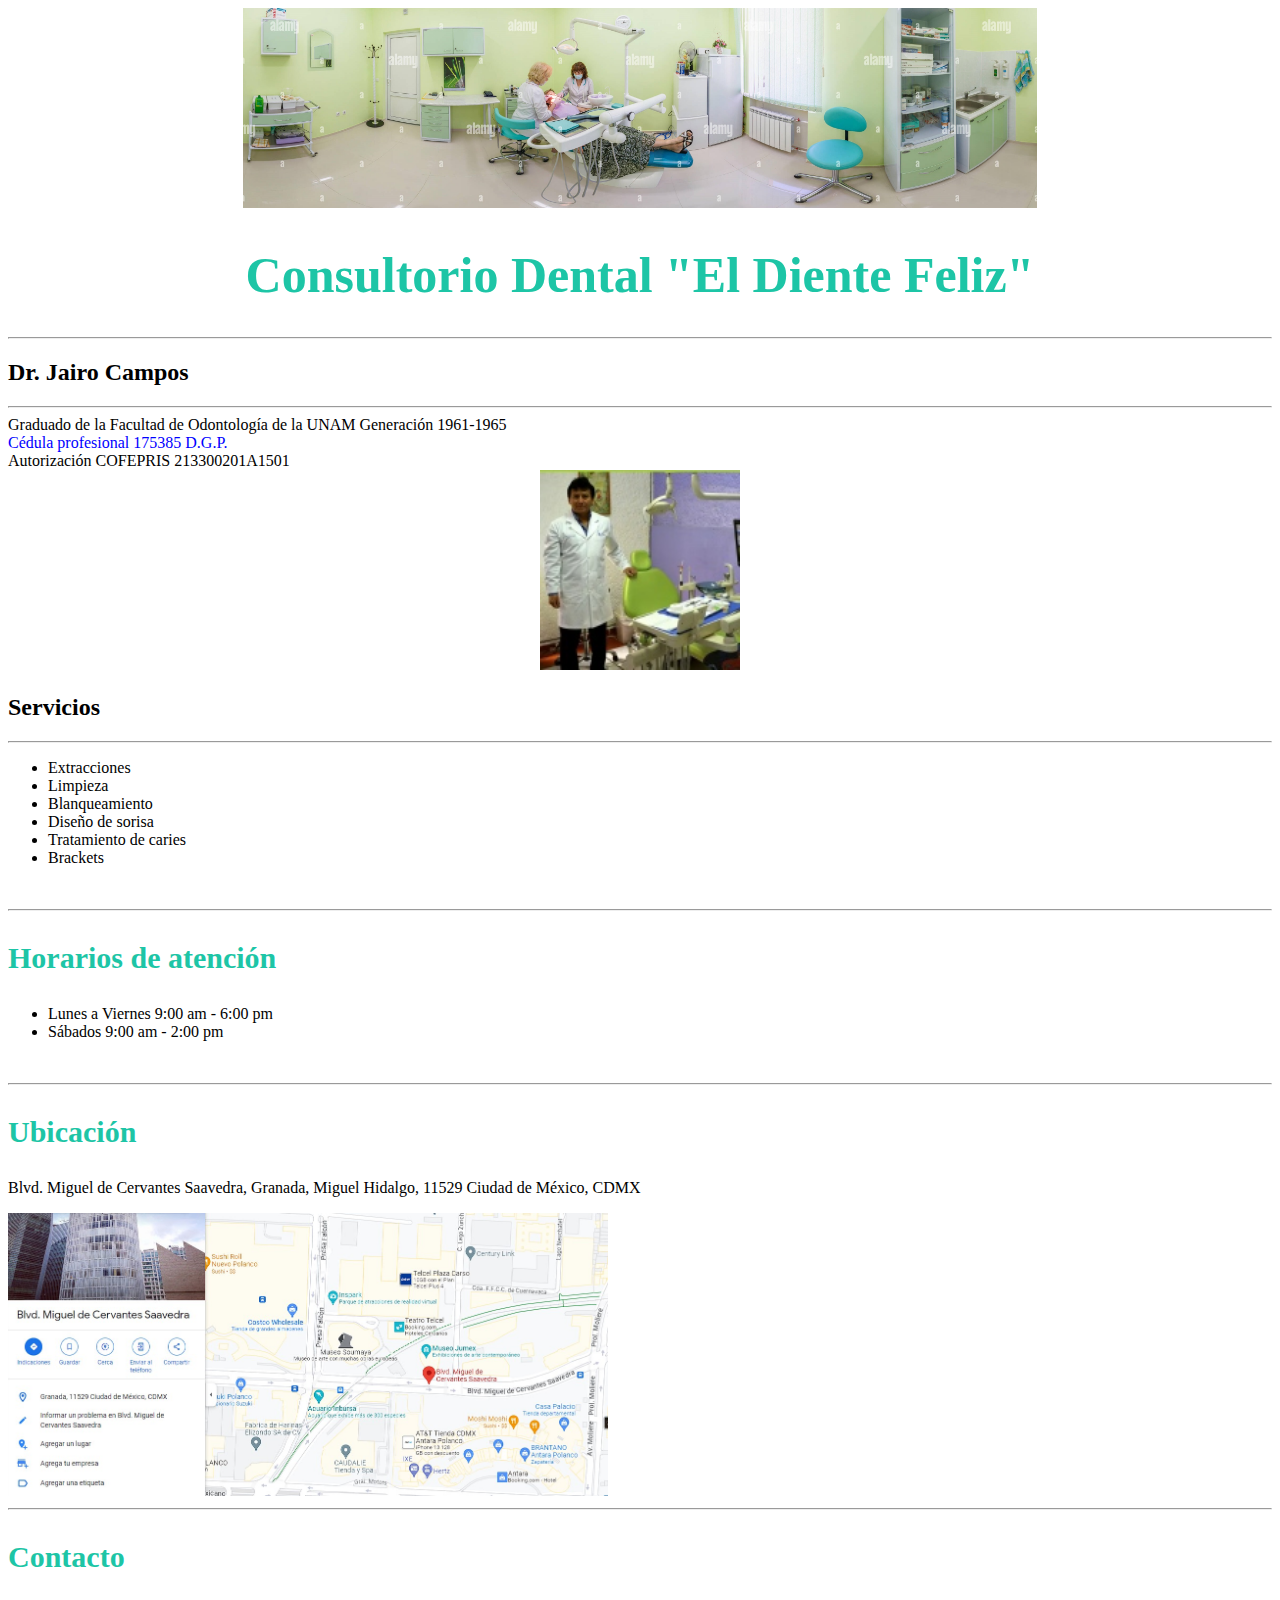
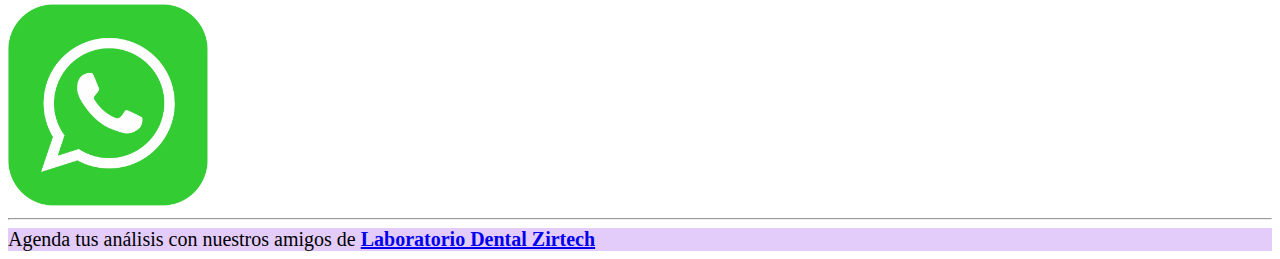
==== index.html @ a69d6559 "Se crea el repositorio 'Consultorio Dental' con la capreta de imágenes y el index.html" ====
<!DOCTYPE html>
<html lang="en">
<head>
    <meta charset="UTF-8">
    <meta name="viewport" content="width=device-width, initial-scale=1.0">
    <title>El Diente Feliz</title>
</head>
<body>
    <center><header>
        <img src="Images/consultorio.jpg" alt="" height="200">
    </header></center>

    <center><h1 style="color: rgb(29, 197, 166); font-size: 50px;" >
        Consultorio Dental "El Diente Feliz"
    </h1></center>

    <hr>
    <h2>
        Dr. Jairo Campos
    </h2>
    <hr>
    <div>
        Graduado de la Facultad de Odontología de la UNAM Generación 1961-1965
        <div>
            <span style="color: blue;">Cédula profesional 175385 D.G.P.</span>
        </div>
        Autorización COFEPRIS 213300201A1501
    </div>
    <center>
        <img src="Images/doctor.jpg" alt="Foto Dr. Jairo Campos" width="200">
    </center>

    <h2>
        Servicios
    </h2>
    <hr>
    <ul>
        <li>Extracciones</li>
        <li>Limpieza</li>
        <li>Blanqueamiento</li>
        <li>Diseño de sorisa</li>
        <li>Tratamiento de caries</li>
        <li>Brackets</li>
    </ul>
    <img src="https://images.pexels.com/photos/3762453/pexels-photo-3762453.jpeg?auto=compress&cs=tinysrgb&w=1260&h=750&dpr=1" alt="" width="400">

    <hr>
    <h3 style="color: rgb(29, 197, 166); font-size: 30px;">
        Horarios de atención
    </h3>
    <ul>
        <li>Lunes a Viernes 9:00 am - 6:00 pm</li>
        <li>Sábados 9:00 am - 2:00 pm</li>
    </ul>
    <img src="https://i.pinimg.com/564x/56/fc/07/56fc07af3dc1b2350a8e7b0a6f035730.jpg" alt="" width="400">

    <hr>
    <h3 style="color: rgb(29, 197, 166); font-size: 30px;">
        Ubicación
    </h3>
    <p>
        Blvd. Miguel de Cervantes Saavedra, Granada, Miguel Hidalgo, 11529 Ciudad de México, CDMX
    </p>
    <a href="https://goo.gl/maps/CQ5NR1uy9rd7TRkU7" target="_blank">
        <img src="Images/ubicacion.jpg" alt="" width="600">
    </a>

    <hr>
    <h3 style="color: rgb(29, 197, 166); font-size: 30px;">
        Contacto
    </h3>
    <a href="https://web.whatsapp.com/send/?phone=%2B524422015462&text&type=phone_number&app_absent=0" target="_blank">
        <img src="Images/whatsapp-logo.png" alt="" width="200">
    </a>
    <hr>

    <footer style="background-color: rgba(212, 176, 247, 0.642); font-size: 20px;">
        Agenda tus análisis con nuestros amigos de
        <a href="https://www.dentalzirtech.com/" target="_blank">
            <span style="font-weight: bold;">Laboratorio Dental Zirtech</span>
        </a>
    </footer>
</body>
</html>
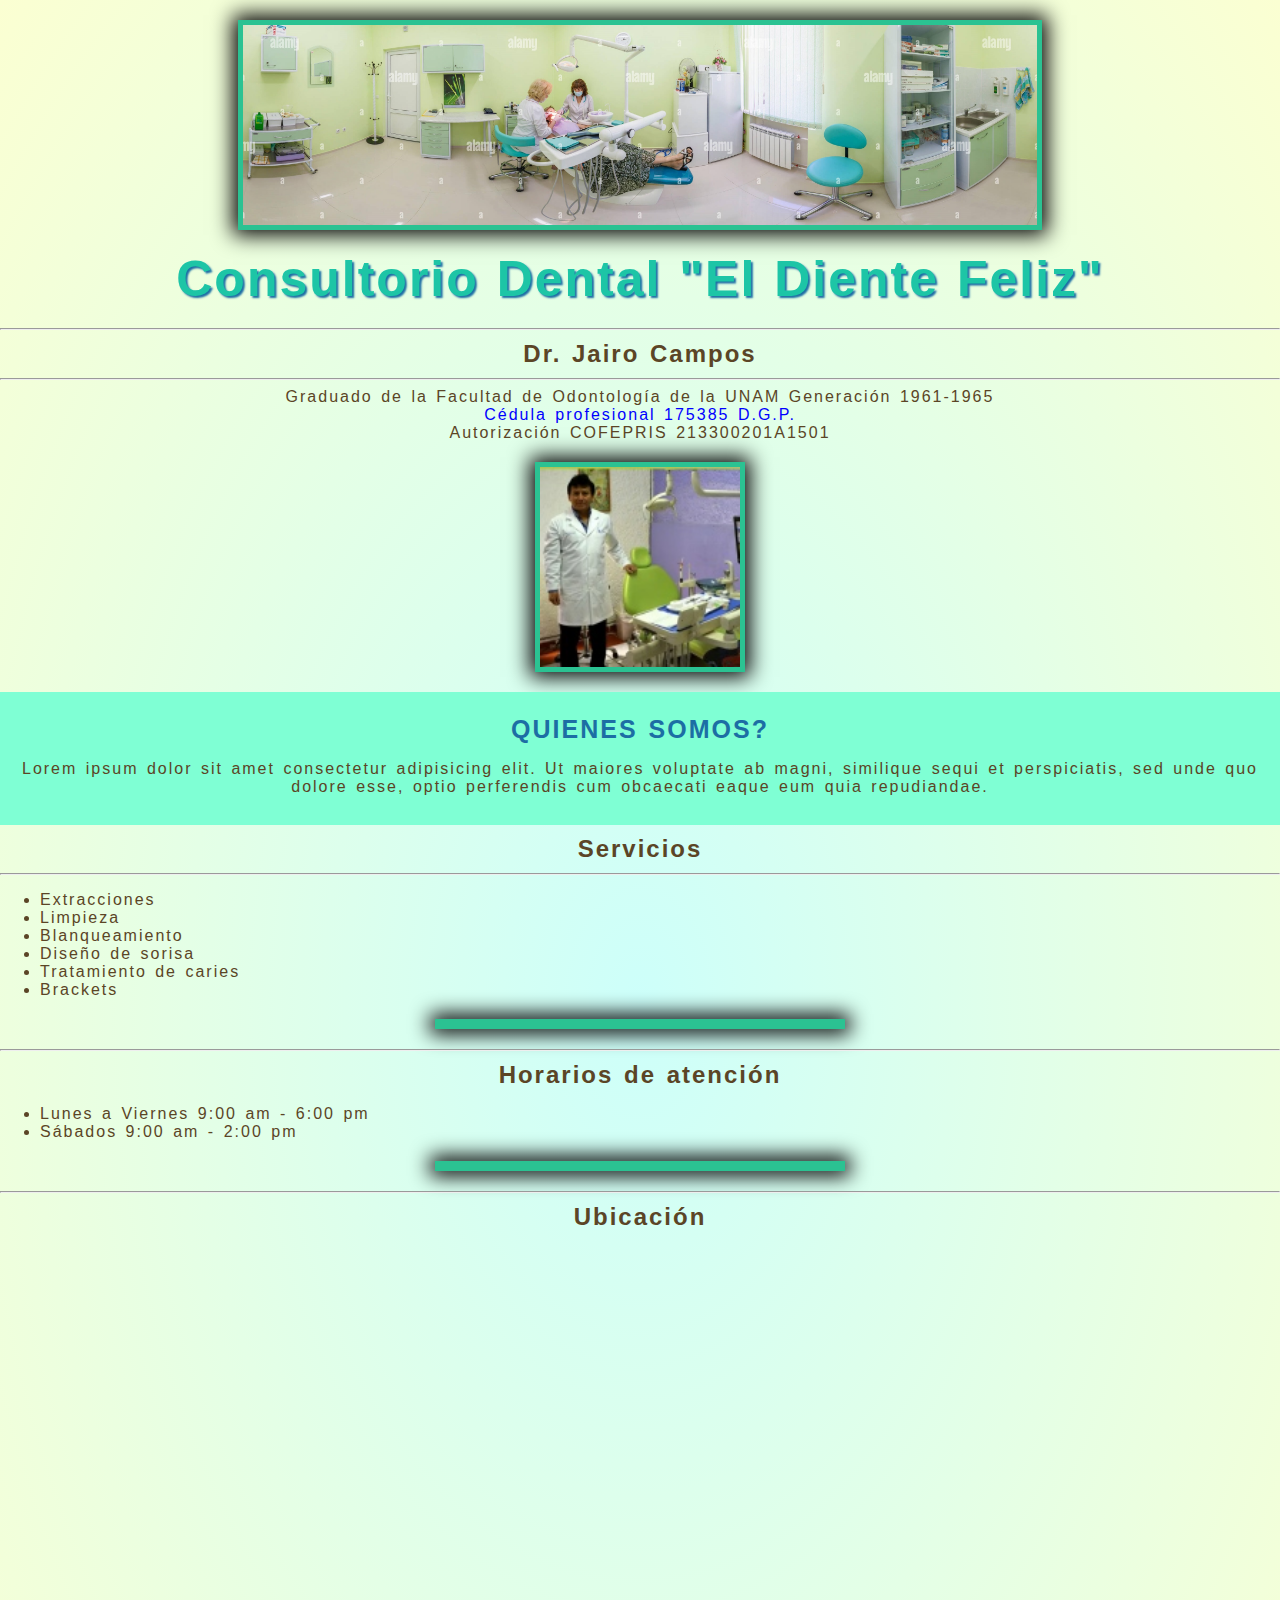
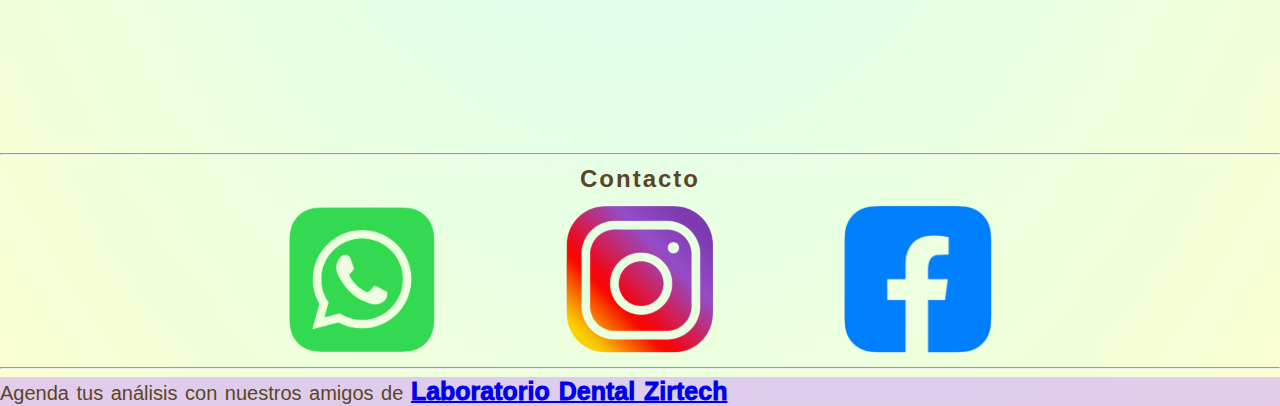
==== commit 31604ed9: "Se agrega la carpeta assets, dentro las carpetas img y style, en esta ultima se coloca el documento " ====
--- a/index.html
+++ b/index.html
@@ -1,18 +1,21 @@
 <!DOCTYPE html>
 <html lang="en">
+
 <head>
     <meta charset="UTF-8">
     <meta name="viewport" content="width=device-width, initial-scale=1.0">
     <title>El Diente Feliz</title>
+    <link rel="stylesheet" href="./assets/style/style.css">
 </head>
+
 <body>
-    <center><header>
-        <img src="Images/consultorio.jpg" alt="" height="200">
-    </header></center>
+    <header>
+        <img class="consultorio" src="./assets/img/consultorio.jpg" alt="" height="200">
+    </header>
 
-    <center><h1 style="color: rgb(29, 197, 166); font-size: 50px;" >
+    <h1>
         Consultorio Dental "El Diente Feliz"
-    </h1></center>
+    </h1>
 
     <hr>
     <h2>
@@ -22,13 +25,19 @@
     <div>
         Graduado de la Facultad de Odontología de la UNAM Generación 1961-1965
         <div>
-            <span style="color: blue;">Cédula profesional 175385 D.G.P.</span>
+            <span id="cedula">Cédula profesional 175385 D.G.P.</span>
         </div>
         Autorización COFEPRIS 213300201A1501
     </div>
-    <center>
-        <img src="Images/doctor.jpg" alt="Foto Dr. Jairo Campos" width="200">
-    </center>
+    <img class="consultorio" src="./assets/img/doctor.jpg" alt="Foto Dr. Jairo Campos" width="200">
+    <div class="contenedor">
+        <h3 class="tituloContenedor">
+            Quienes Somos?
+        </h3>
+        <p>
+            Lorem ipsum dolor sit amet consectetur adipisicing elit. Ut maiores voluptate ab magni, similique sequi et perspiciatis, sed unde quo dolore esse, optio perferendis cum obcaecati eaque eum quia repudiandae.
+        </p>
+    </div>
 
     <h2>
         Servicios
@@ -42,43 +51,54 @@
         <li>Tratamiento de caries</li>
         <li>Brackets</li>
     </ul>
-    <img src="https://images.pexels.com/photos/3762453/pexels-photo-3762453.jpeg?auto=compress&cs=tinysrgb&w=1260&h=750&dpr=1" alt="" width="400">
+    <img class="consultorio" src="https://images.pexels.com/photos/3762453/pexels-photo-3762453.jpeg?auto=compress&cs=tinysrgb&w=1260&h=750&dpr=1" alt="" width="400">
 
     <hr>
-    <h3 style="color: rgb(29, 197, 166); font-size: 30px;">
+    <h2>
         Horarios de atención
-    </h3>
+    </h2>
     <ul>
         <li>Lunes a Viernes 9:00 am - 6:00 pm</li>
         <li>Sábados 9:00 am - 2:00 pm</li>
     </ul>
-    <img src="https://i.pinimg.com/564x/56/fc/07/56fc07af3dc1b2350a8e7b0a6f035730.jpg" alt="" width="400">
+    <img class="consultorio" src="https://i.pinimg.com/564x/56/fc/07/56fc07af3dc1b2350a8e7b0a6f035730.jpg" alt="" width="400">
 
     <hr>
-    <h3 style="color: rgb(29, 197, 166); font-size: 30px;">
+    <h2>
         Ubicación
-    </h3>
-    <p>
-        Blvd. Miguel de Cervantes Saavedra, Granada, Miguel Hidalgo, 11529 Ciudad de México, CDMX
-    </p>
-    <a href="https://goo.gl/maps/CQ5NR1uy9rd7TRkU7" target="_blank">
-        <img src="Images/ubicacion.jpg" alt="" width="600">
-    </a>
+    </h2>
+    <iframe src="https://www.google.com/maps/embed?pb=!1m14!1m8!1m3!1d1881.1777139480823!2d-99.2041971!3d19.4402368!3m2!1i1024!2i768!4f13.1!3m3!1m2!1s0x85d2021a843d2a1b%3A0xe7656ed95e724022!2sBlvd.%20Miguel%20de%20Cervantes%20Saavedra%2C%20Granada%2C%2011529%20Ciudad%20de%20M%C3%A9xico%2C%20CDMX!5e0!3m2!1ses-419!2smx!4v1692918739399!5m2!1ses-419!2smx" width=100% height=500 style="border:0;" allowfullscreen="" loading="lazy" referrerpolicy="no-referrer-when-downgrade"></iframe>
 
     <hr>
-    <h3 style="color: rgb(29, 197, 166); font-size: 30px;">
+    <h2>
         Contacto
-    </h3>
-    <a href="https://web.whatsapp.com/send/?phone=%2B524422015462&text&type=phone_number&app_absent=0" target="_blank">
-        <img src="Images/whatsapp-logo.png" alt="" width="200">
-    </a>
+    </h2>
+    <div class="logosContenedor">
+        <div class="logo">
+            <a href="https://web.whatsapp.com/send/?phone=%2B524422015462&text&type=phone_number&app_absent=0" target="_blank">
+                <img src="./assets/img/whatsappLogo.png" alt="" width="150">
+            </a>
+        </div>
+        <div class="logo">
+            <a href="https://www.instagram.com/ConsultorioElDienteFeliz/">
+                <img src="./assets/img/instagramLogo.png" alt="" width="150">
+            </a>
+        </div>
+        <div class="logo">
+            <a href="https://www.facebook.com/ConsultorioElDienteFeliz">
+                <img src="./assets/img/facebookLogo.png" alt="" width="150">
+            </a>
+        </div>
+    </div>
     <hr>
 
-    <footer style="background-color: rgba(212, 176, 247, 0.642); font-size: 20px;">
+    <footer>
         Agenda tus análisis con nuestros amigos de
         <a href="https://www.dentalzirtech.com/" target="_blank">
-            <span style="font-weight: bold;">Laboratorio Dental Zirtech</span>
+            <span id="laboratorio">Laboratorio Dental Zirtech</span>
         </a>
     </footer>
+
 </body>
+
 </html>--- a/assets/style/style.css
+++ b/assets/style/style.css
@@ -0,0 +1,84 @@
+body {
+    background: #CDFFFA;
+    background: -moz-radial-gradient(center, #CDFFFA 0%, #FBFFD2 100%);
+    background: -webkit-radial-gradient(center, #CDFFFA 0%, #FBFFD2 100%);
+    background: radial-gradient(ellipse at center, #CDFFFA 0%, #FBFFD2 100%);
+
+    font-family: "Trebuchet MS", Helvetica, sans-serif;
+    font-size: 16px;
+    letter-spacing: 2px;
+    word-spacing: 2px;
+    color: #5B4526;
+    font-weight: 400;
+    text-decoration: none;
+    font-style: normal;
+    font-variant: normal;
+    text-transform: none;
+    margin: 0;
+}
+
+h1 {
+    color: rgb(29, 197, 166);
+    font-size: 50px;
+    text-align: center;
+    text-shadow: 2px 2px 2px #1C6EA4;
+    margin-top: 20px;
+    margin-bottom: 20px;
+}
+
+h2,h3 {
+    text-align: center;
+    margin-top: 10px;
+    margin-bottom: 10px;
+}
+
+div {
+    text-align: center;
+}
+
+footer {
+    background-color: rgba(212, 176, 247, 0.642);
+    font-size: 20px;
+    letter-spacing: 0;
+}
+
+.consultorio {
+    display: flex;
+    justify-content: center;
+    border: 5px solid rgb(43, 194, 146);
+    -webkit-box-shadow: 0px 0px 20px 0px #000000; 
+    box-shadow: 0px 0px 20px 5px #000000;
+    margin: 20px auto;
+}
+
+.contenedor {
+    margin-top: 10px;
+    background-color: aquamarine;
+    padding: 1%;
+}
+
+.tituloContenedor {
+    color: #1C6EA4;
+    text-transform: uppercase;
+    font-size: 25px;
+}
+
+.logosContenedor {
+    display: flex;
+    justify-content: center;
+    align-items: center;
+}
+
+.logo {
+    margin-right: 5%;
+    margin-left: 5%;
+}
+
+#cedula {
+    color: blue;
+}
+
+#laboratorio {
+    font-size: 25px;
+    font-weight: 1000;
+}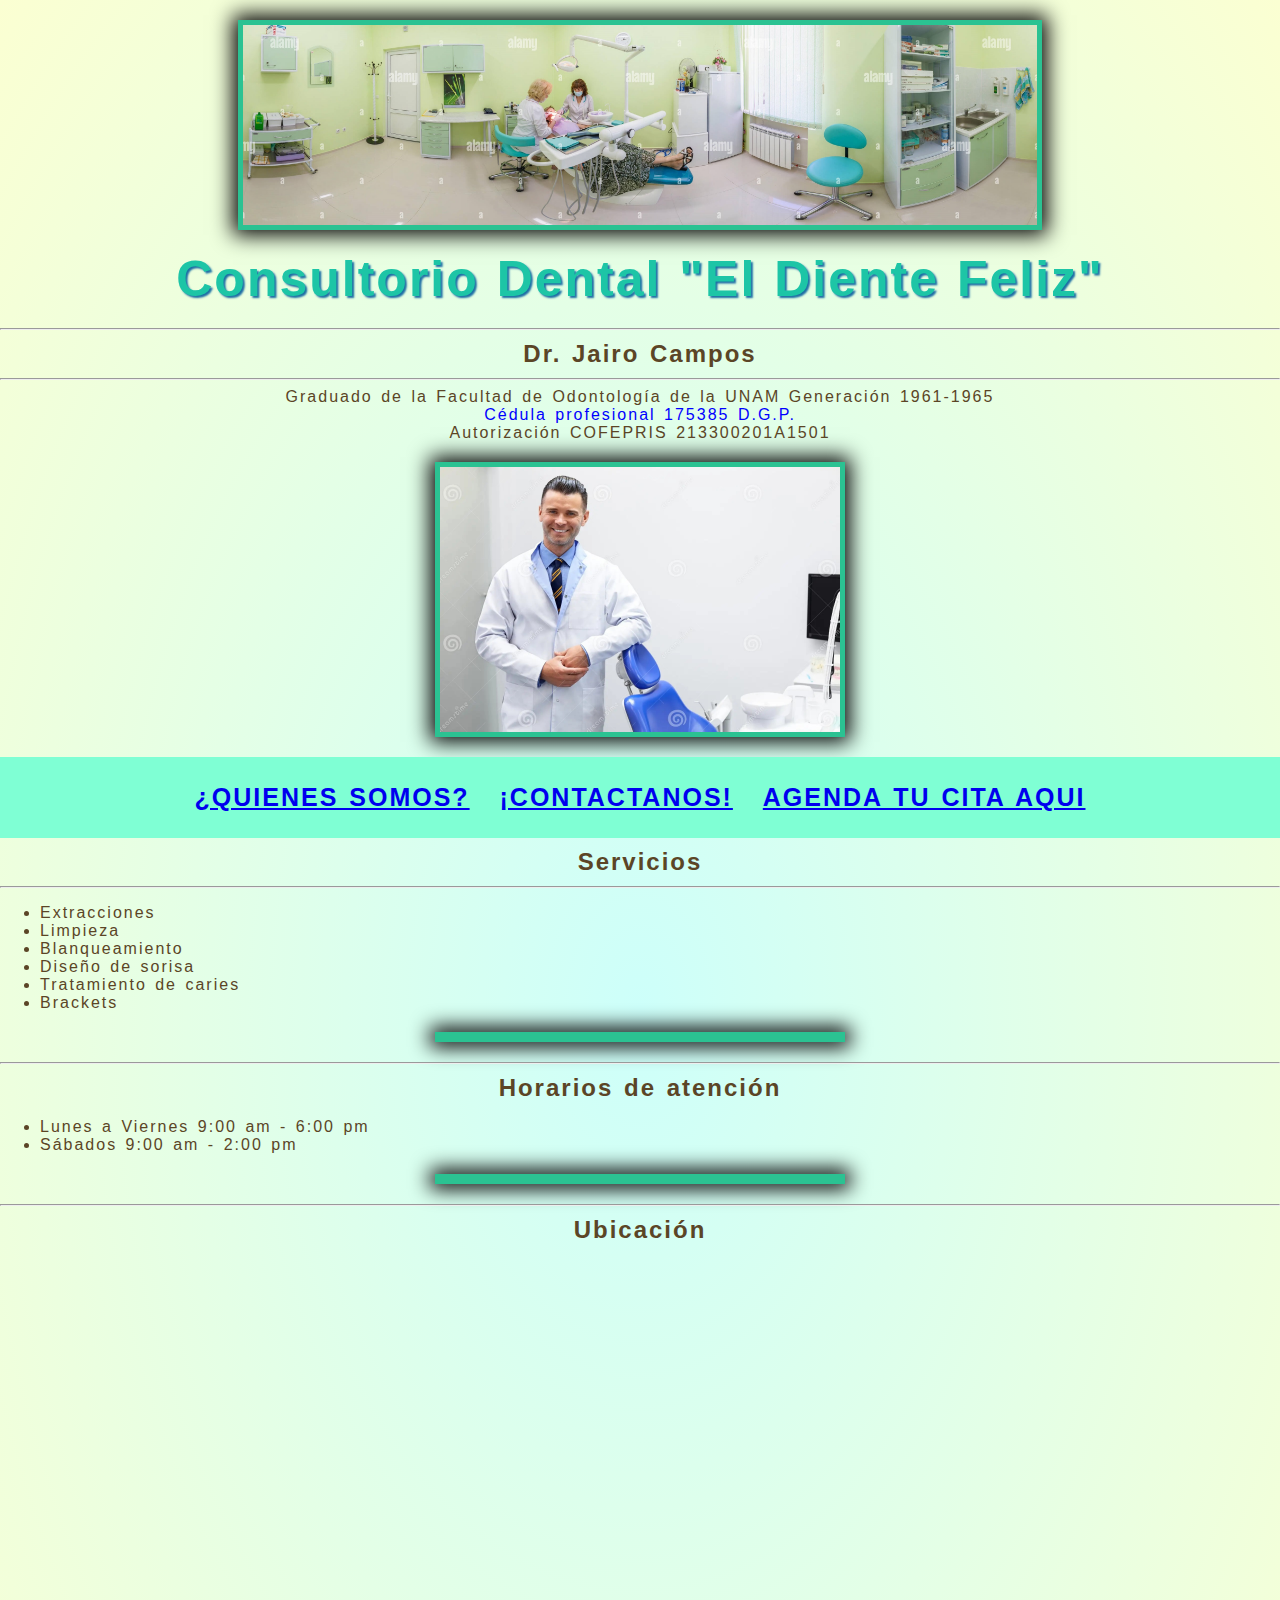
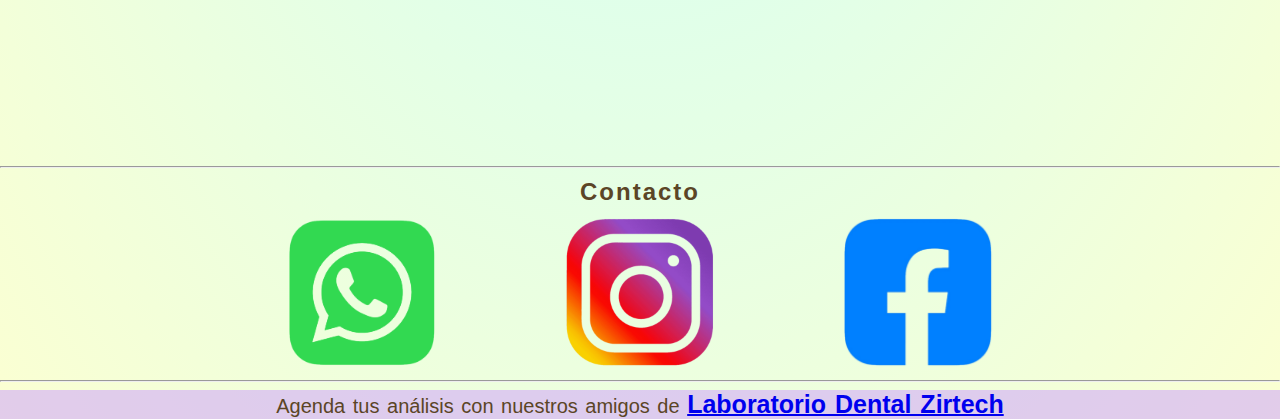
==== commit bf21f3bf: "Se agrega el apartado 'Sobre Nosotros' con tablas y referencias. Y un formulario para agendar citas," ====
--- a/index.html
+++ b/index.html
@@ -29,14 +29,19 @@
         </div>
         Autorización COFEPRIS 213300201A1501
     </div>
-    <img class="consultorio" src="./assets/img/doctor.jpg" alt="Foto Dr. Jairo Campos" width="200">
+    <img class="consultorio" src="./assets/img/doctor.jpg" alt="Foto Dr. Jairo Campos" width="400">
     <div class="contenedor">
         <h3 class="tituloContenedor">
-            Quienes Somos?
+            <table>
+                <tr>
+                    <th><a href="./quienes_somos.html">¿Quienes somos?</a></th>
+                    <th>&nbsp;&nbsp;</th>
+                    <th><a href="#Contacto">¡Contactanos!</a></th>
+                    <th>&nbsp;&nbsp;</th>
+                    <th><a href="./formulario.html">Agenda tu cita aqui</a></th>
+                </tr>
+            </table>
         </h3>
-        <p>
-            Lorem ipsum dolor sit amet consectetur adipisicing elit. Ut maiores voluptate ab magni, similique sequi et perspiciatis, sed unde quo dolore esse, optio perferendis cum obcaecati eaque eum quia repudiandae.
-        </p>
     </div>
 
     <h2>
@@ -73,9 +78,10 @@
     <h2>
         Contacto
     </h2>
+    <a name="Contacto"></a>
     <div class="logosContenedor">
         <div class="logo">
-            <a href="https://web.whatsapp.com/send/?phone=%2B524422015462&text&type=phone_number&app_absent=0" target="_blank">
+            <a href="https://web.whatsapp.com/send/?phone=%2B527751856097&text=Hola,%20necesito%20más%20información%20sobre%20los%20tratamientos&type=phone_number&app_absent=0" target="_blank">
                 <img src="./assets/img/whatsappLogo.png" alt="" width="150">
             </a>
         </div>
--- a/assets/style/style.css
+++ b/assets/style/style.css
@@ -1,5 +1,5 @@
 body {
-    background: #CDFFFA;
+    background: #CDFFFA;;
     background: -moz-radial-gradient(center, #CDFFFA 0%, #FBFFD2 100%);
     background: -webkit-radial-gradient(center, #CDFFFA 0%, #FBFFD2 100%);
     background: radial-gradient(ellipse at center, #CDFFFA 0%, #FBFFD2 100%);
@@ -40,6 +40,13 @@
     background-color: rgba(212, 176, 247, 0.642);
     font-size: 20px;
     letter-spacing: 0;
+    text-align: center;
+}
+
+table {
+    display: flex;
+    justify-content: center;
+    align-items: center;
 }
 
 .consultorio {
@@ -58,6 +65,9 @@
 }
 
 .tituloContenedor {
+    display: flex;
+    justify-content: center;
+    align-items: center;
     color: #1C6EA4;
     text-transform: uppercase;
     font-size: 25px;
@@ -74,11 +84,31 @@
     margin-left: 5%;
 }
 
+.nombreConsultorio {
+    font-size: 20px;
+    font-weight: 700;
+    color: #105f60;
+    text-shadow: 0px 0px 2px #105f60;
+}
+
+.nombreDr {
+    font-size: 35px;
+    font-weight: 900;
+    color: #000000;
+    text-shadow: 0px 0px 2px #105f60;
+}
+
+.descripcion {
+    font-size: 20px;
+    font-weight: 700;
+    color: #0a1930;
+}
+
 #cedula {
     color: blue;
 }
 
 #laboratorio {
     font-size: 25px;
-    font-weight: 1000;
+    font-weight: 900;
 }